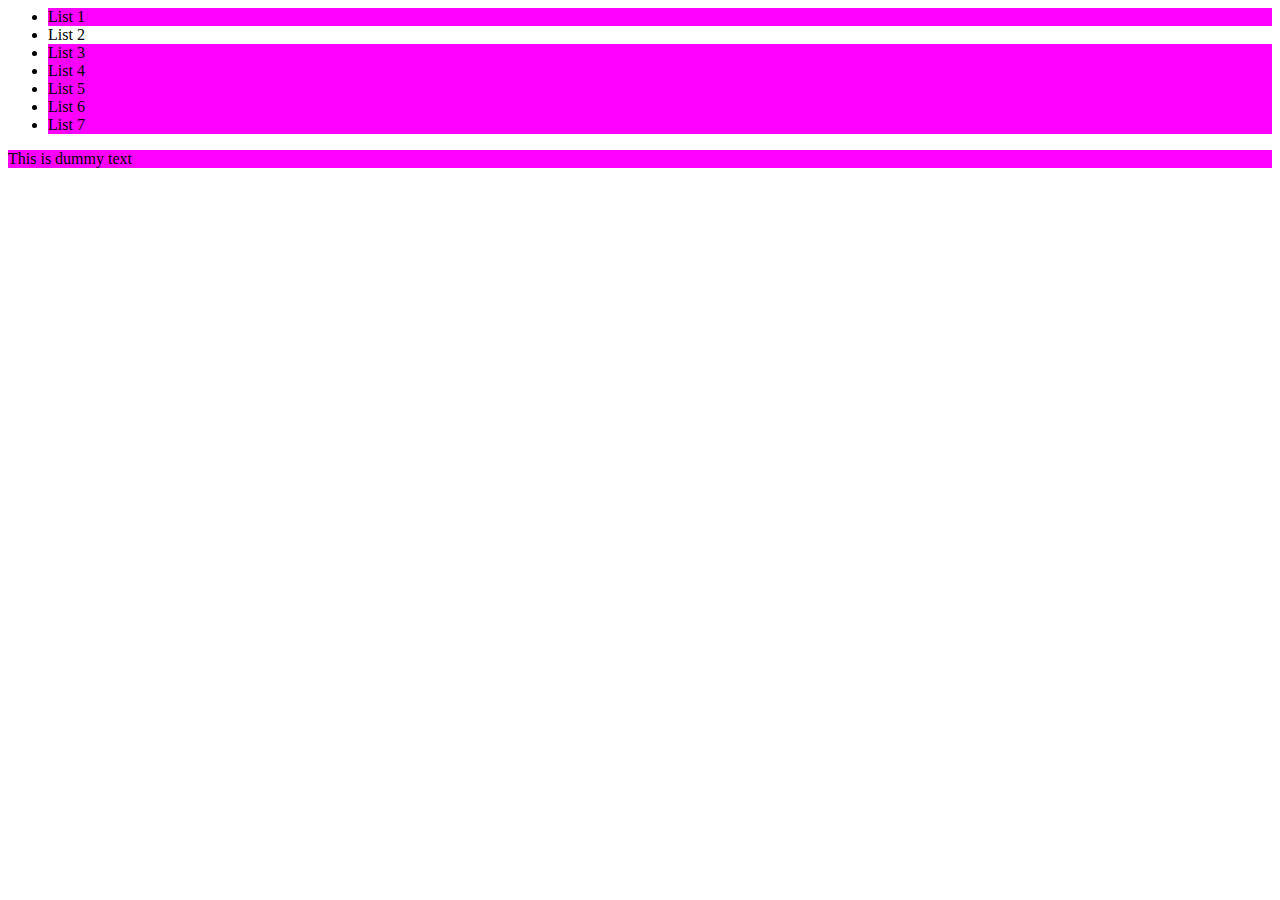
==== tutorial_abhishek+Santosh/js/day9_jsIntro_part2.html @ 7c55f2a0 "Day 9, JS intro" ====
<html>
<head>
	<meta charset="UTF-8">
	<title>js intro</title>
</head>
<body>
	<!-- javascript reserved keyword -->
	<!-- http://www.javascripter.net/faq/reserved.htm -->
	<ul>
		<li class="list-item">List 1</li>
		<li id="li2">List 2</li>
		<li class="list-item">List 3</li>
		<li class="list-item">List 4</li>
		<li class="list-item">List 5</li>
		<li class="list-item">List 6</li>
		<li class="list-item">List 7</li>
	</ul>

	<div class="test-box">
		<p>This is dummy text</p>
	</div>
	<script type="application/javascript" src="js/day9.js"></script>
</body>
</html>
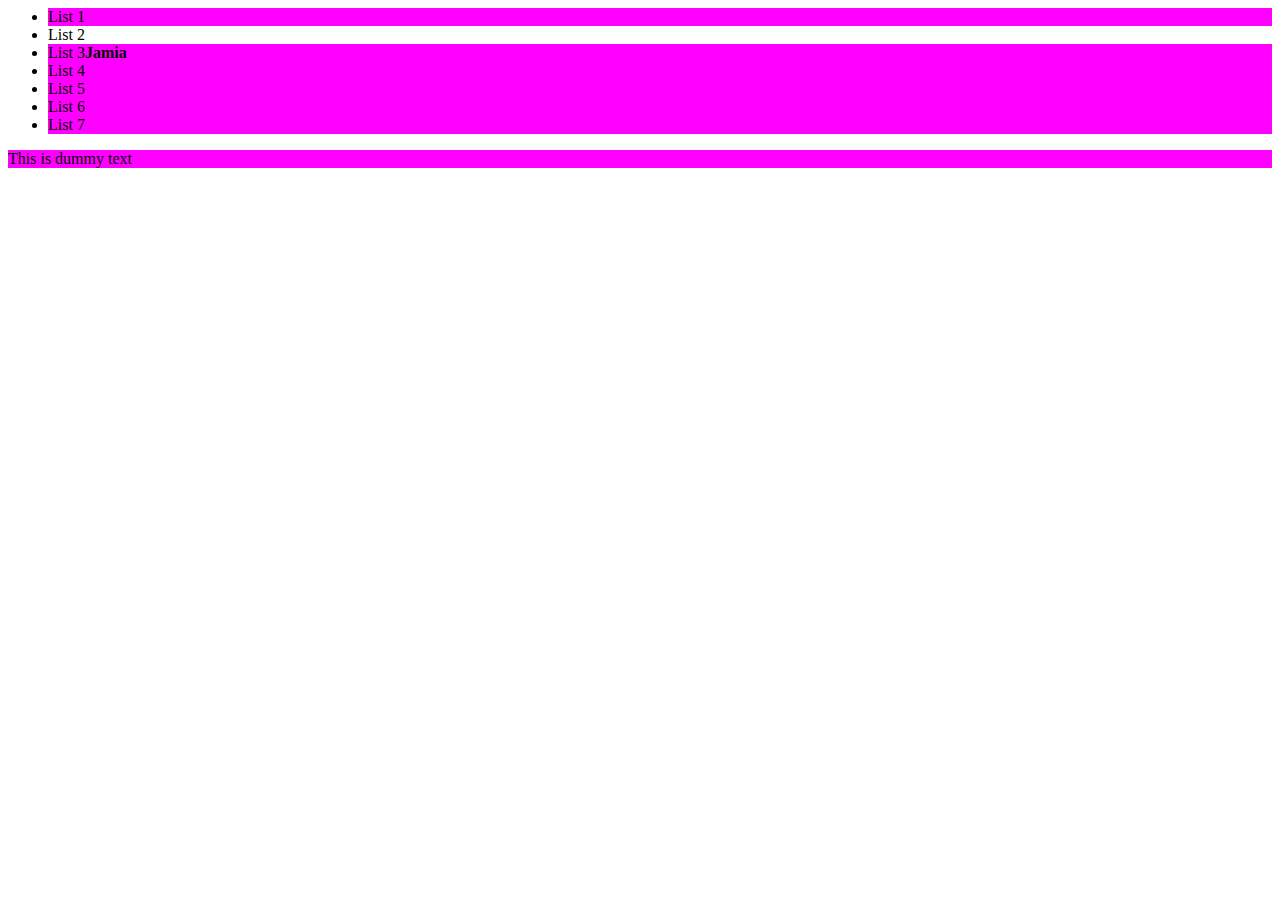
==== commit 9b473f58: "My Changes is up" ====
--- a/tutorial_abhishek+Santosh/js/day9_jsIntro_part2.html
+++ b/tutorial_abhishek+Santosh/js/day9_jsIntro_part2.html
@@ -9,7 +9,7 @@
 	<ul>
 		<li class="list-item">List 1</li>
 		<li id="li2">List 2</li>
-		<li class="list-item">List 3</li>
+		<li class="list-item">List 3<strong>Jamia</strong></li>
 		<li class="list-item">List 4</li>
 		<li class="list-item">List 5</li>
 		<li class="list-item">List 6</li>
